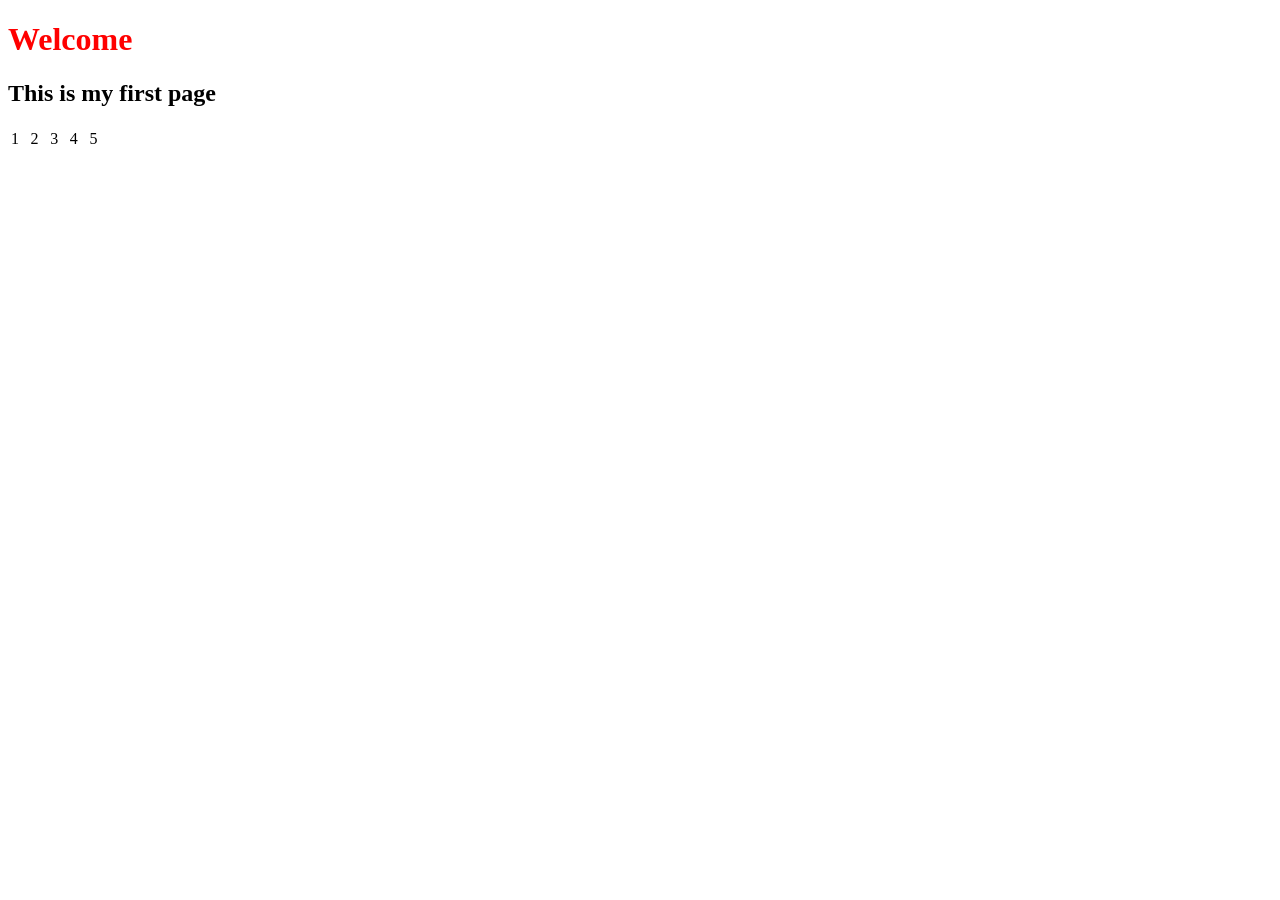
==== first.html @ b9982ff2 "Initial commit Initially, let's commit the file you created 'first.html'. I just placed the file in " ====
<!doctype html>
<html lang="en">
<head>
	<style>
	{background-color:#d0e4fe;}
	</style>
	<meta charset="utf-8">
	<title>Kieran's Web Virginity</title>
</head>
	<body>
		<h1 style="color:red">Welcome</h1>
			<h2>This is my first page</h2>
					<table style="width:100px">
						<tr>
							<td>1</td>
							<td>2</td>
							<td>3</td>
							<td>4</td>
							<td>5</td>
						</tr>
				</table>
	</body>
</html>
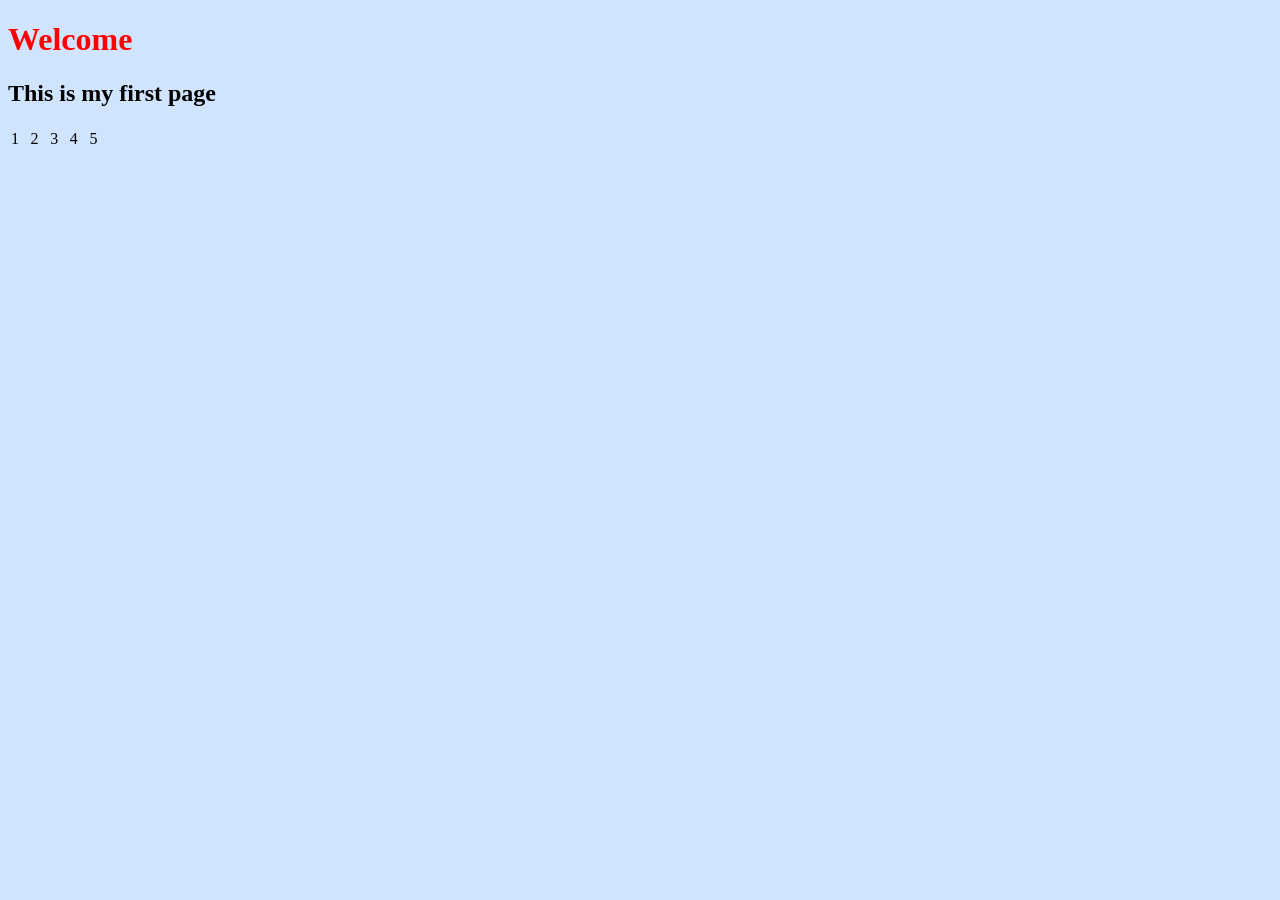
==== commit 000f7bcb: "Color definition adjustment" ====
--- a/first.html
+++ b/first.html
@@ -2,7 +2,7 @@
 <html lang="en">
 <head>
 	<style>
-	{background-color:#d0e4fe;}
+	body{background-color:#d0e4fe;}
 	</style>
 	<meta charset="utf-8">
 	<title>Kieran's Web Virginity</title>
@@ -10,15 +10,15 @@
 	<body>
 		<h1 style="color:red">Welcome</h1>
 			<h2>This is my first page</h2>
-					<table style="width:100px">
-						<tr>
-							<td>1</td>
-							<td>2</td>
-							<td>3</td>
-							<td>4</td>
-							<td>5</td>
-						</tr>
-				</table>
+			<table style="width:100px">
+				<tr>
+					<td>1</td>
+					<td>2</td>
+					<td>3</td>
+					<td>4</td>
+					<td>5</td>
+				</tr>
+			</table>
 	</body>
 </html>
 
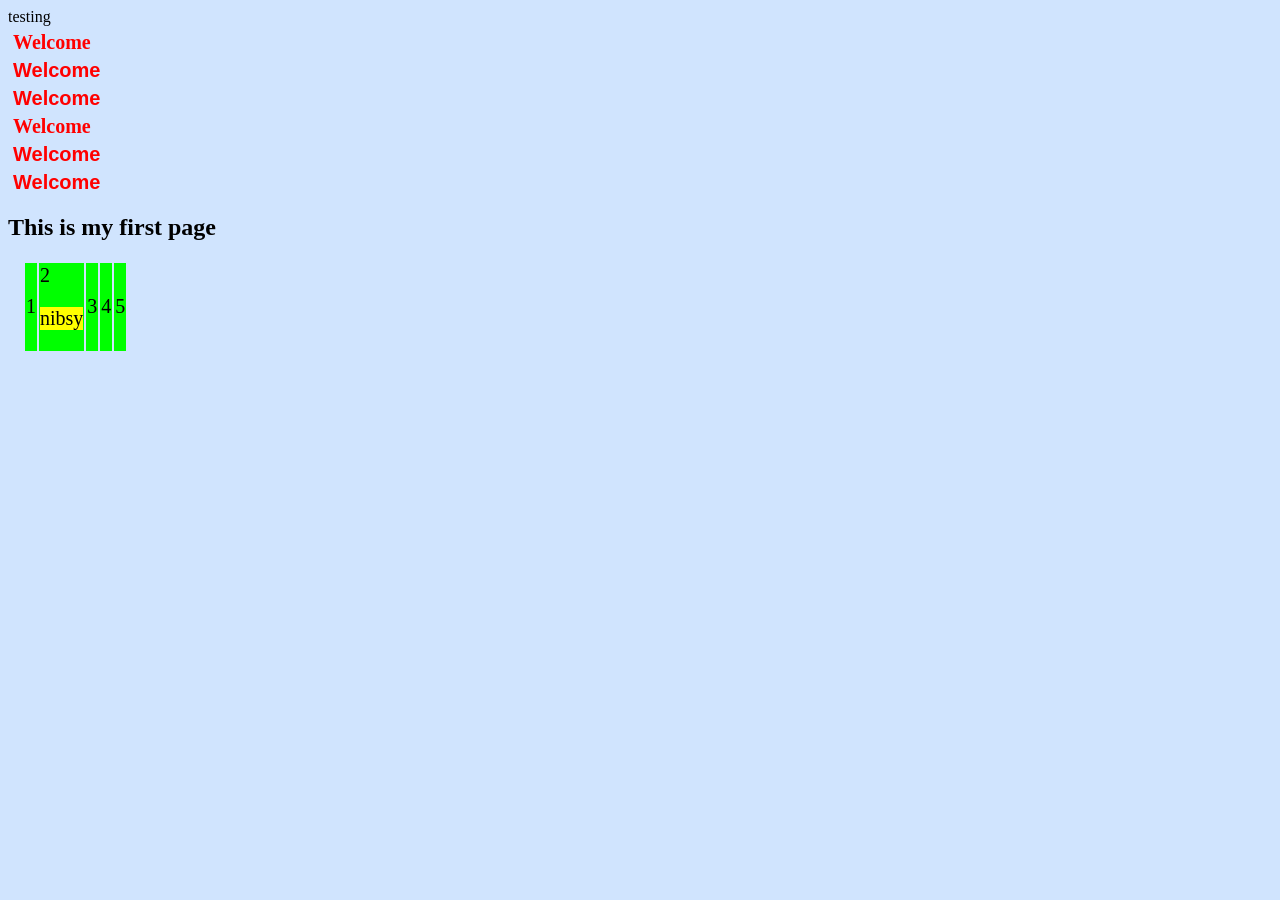
==== commit 14c59f5d: "Some moar notez" ====
--- a/first.html
+++ b/first.html
@@ -6,19 +6,38 @@
 	</style>
 	<meta charset="utf-8">
 	<title>Kieran's Web Virginity</title>
+	<link href="style.css" media="screen" rel="stylesheet" />
 </head>
-	<body>
-		<h1 style="color:red">Welcome</h1>
-			<h2>This is my first page</h2>
-			<table style="width:100px">
-				<tr>
-					<td>1</td>
-					<td>2</td>
-					<td>3</td>
-					<td>4</td>
-					<td>5</td>
-				</tr>
-			</table>
+	<body class="article-detail">
+
+		<div class="site-header"></div>
+
+		<header id="site-header">
+			testing 
+		</header>	
+
+		<footer></footer>
+
+		<aside></aside>
+
+		<h1 class="page-title page-title-large page-title-papyrus">Welcome</h1>
+		<h1 class="page-title">Welcome</h1>
+		<h1 class="page-title">Welcome</h1>
+		<h1 class="page-title page-title-papyrus">Welcome</h1>
+		<h1 class="page-title">Welcome</h1>
+		<h1 class="page-title">Welcome</h1>
+		<h2>This is my first page</h2>
+		<table class="article-detail-table">
+			<tr>
+				<td>1</td>
+				<td>2
+						<p>nibsy</p>
+				</td>
+				<td>3</td>
+				<td>4</td>
+				<td>5</td>
+			</tr>
+		</table>
 	</body>
 </html>
 
--- a/style.css
+++ b/style.css
@@ -0,0 +1,71 @@
+
+/*COMMENTS
+HELLO THIS IS STUPID
+HELLO
+YAYAYAYAYAYAY
+*/
+
+body{
+	background-color:#d0e4fe;
+}
+
+h1 {
+	margin: 5px;
+	font-family: arial;
+	color: blue;
+}
+
+table {
+	margin: 15px;
+	font-size: 20px;
+}
+
+.article-detail-table{
+	margin: 15px;
+	font-size: 20px;
+}
+.article-detail-table td{
+	background:#0f0;
+}
+.article-detail-table p{
+	background:#ff0;
+}
+
+
+
+/*
+CLASSES
+REUSABLE ON PAGE
+*/
+.page-title{
+	color:red;
+	font-size:20px;
+}
+.page-title-large{
+	font-size:40px;
+}
+.page-title-papyrus{
+	font-family: 'Papyrus';
+}
+.article-detail-table{
+	width:100px;
+}
+
+/*
+?? google this 'concatenated css class why'
+*/
+.page-title.page-title-large{
+	color:red;
+	font-size:20px;
+}
+
+/*
+IDS
+UNIQUE. ONCE PER PAGE.
+*/
+#site-header{
+
+}
+
+/*concatenated classes*/
+
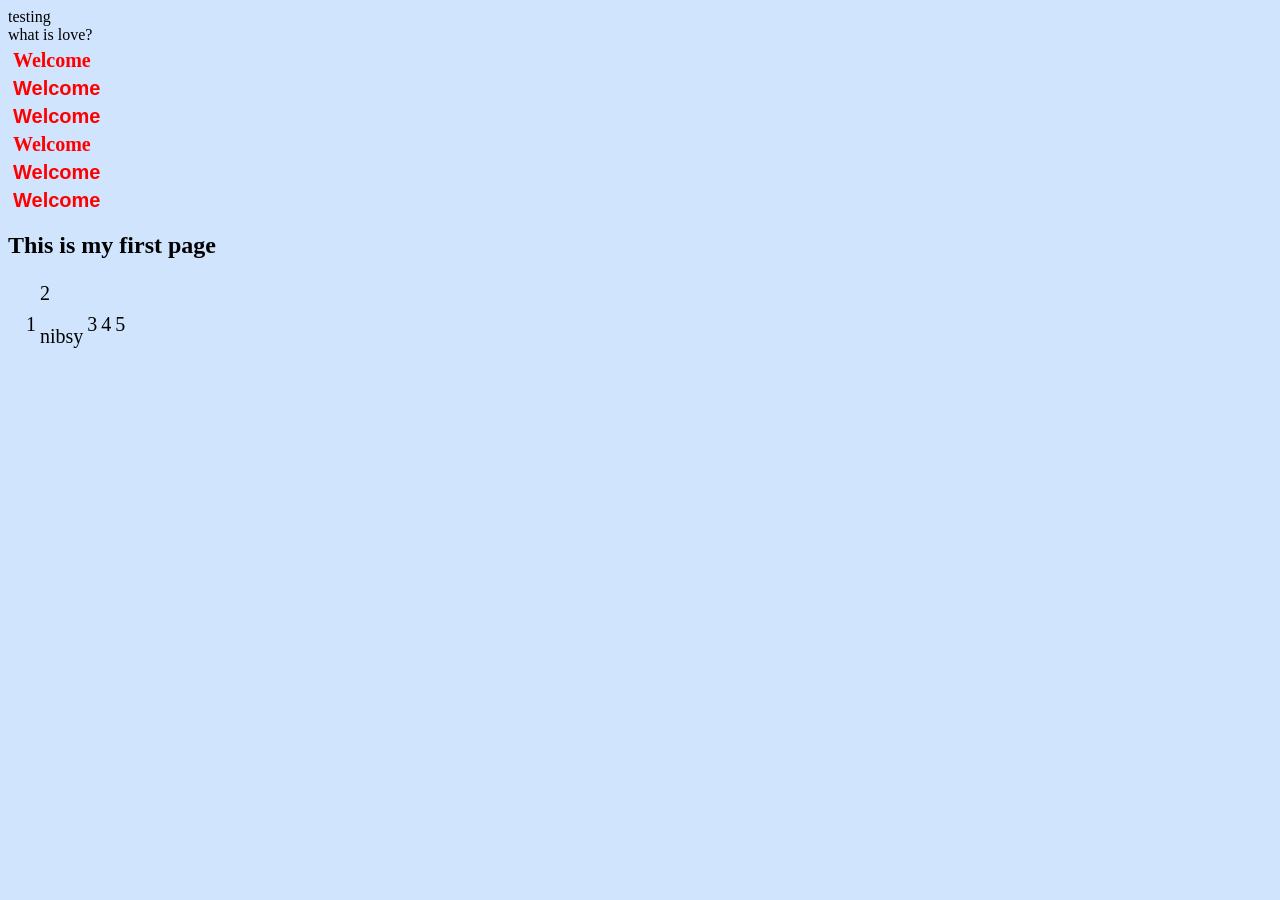
==== commit 11ba3a81: "Whack test" ====
--- a/first.html
+++ b/first.html
@@ -16,7 +16,9 @@
 			testing 
 		</header>	
 
-		<footer></footer>
+		<footer>
+			what is love?
+		</footer>
 
 		<aside></aside>
 
--- a/style.css
+++ b/style.css
@@ -24,11 +24,13 @@
 	margin: 15px;
 	font-size: 20px;
 }
+
+
 .article-detail-table td{
-	background:#0f0;
+	background:$brand_green;
 }
 .article-detail-table p{
-	background:#ff0;
+	background:$brand_green;
 }
 
 
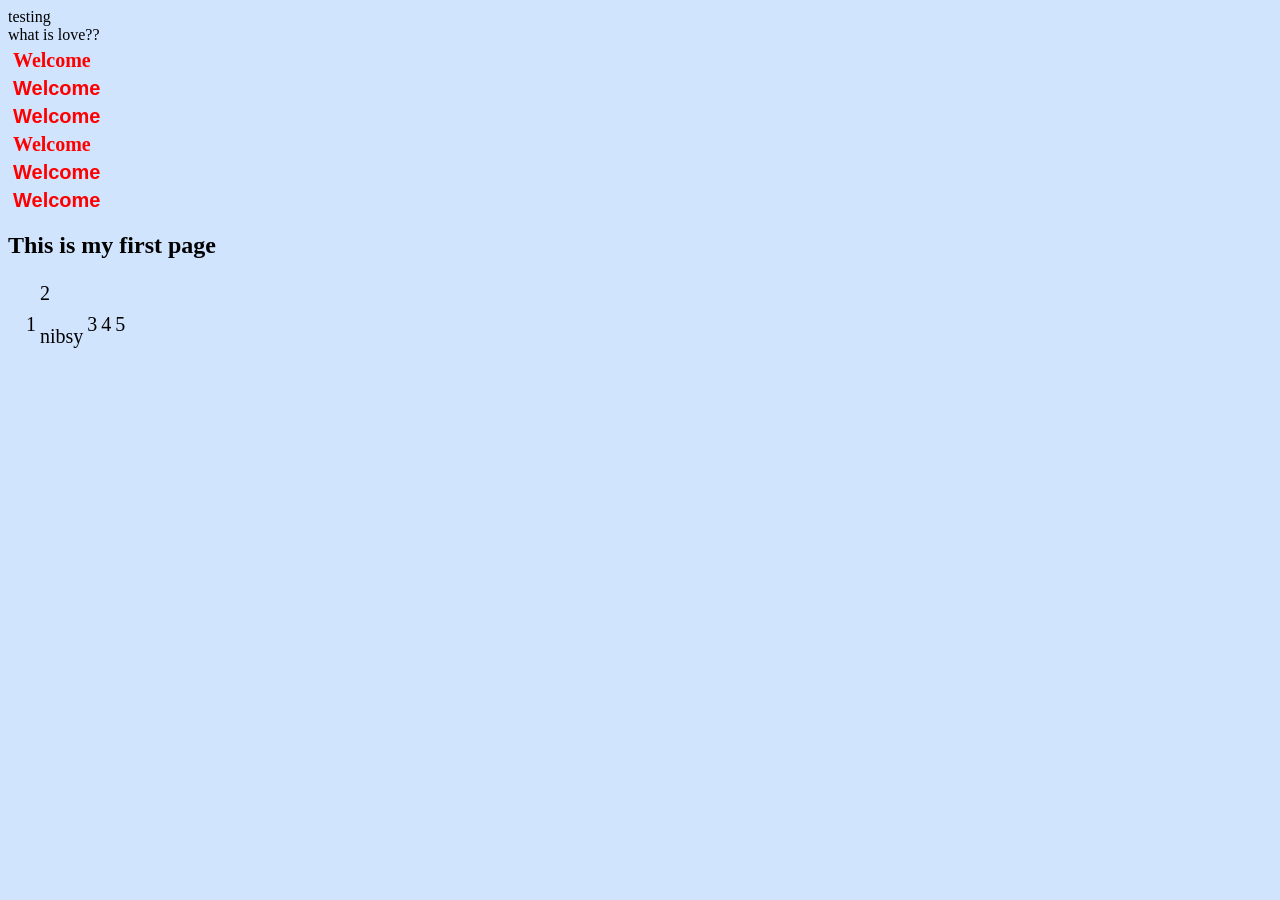
==== commit 0cf6bf5f: "Test" ====
--- a/first.html
+++ b/first.html
@@ -17,7 +17,7 @@
 		</header>	
 
 		<footer>
-			what is love?
+			what is love??
 		</footer>
 
 		<aside></aside>
